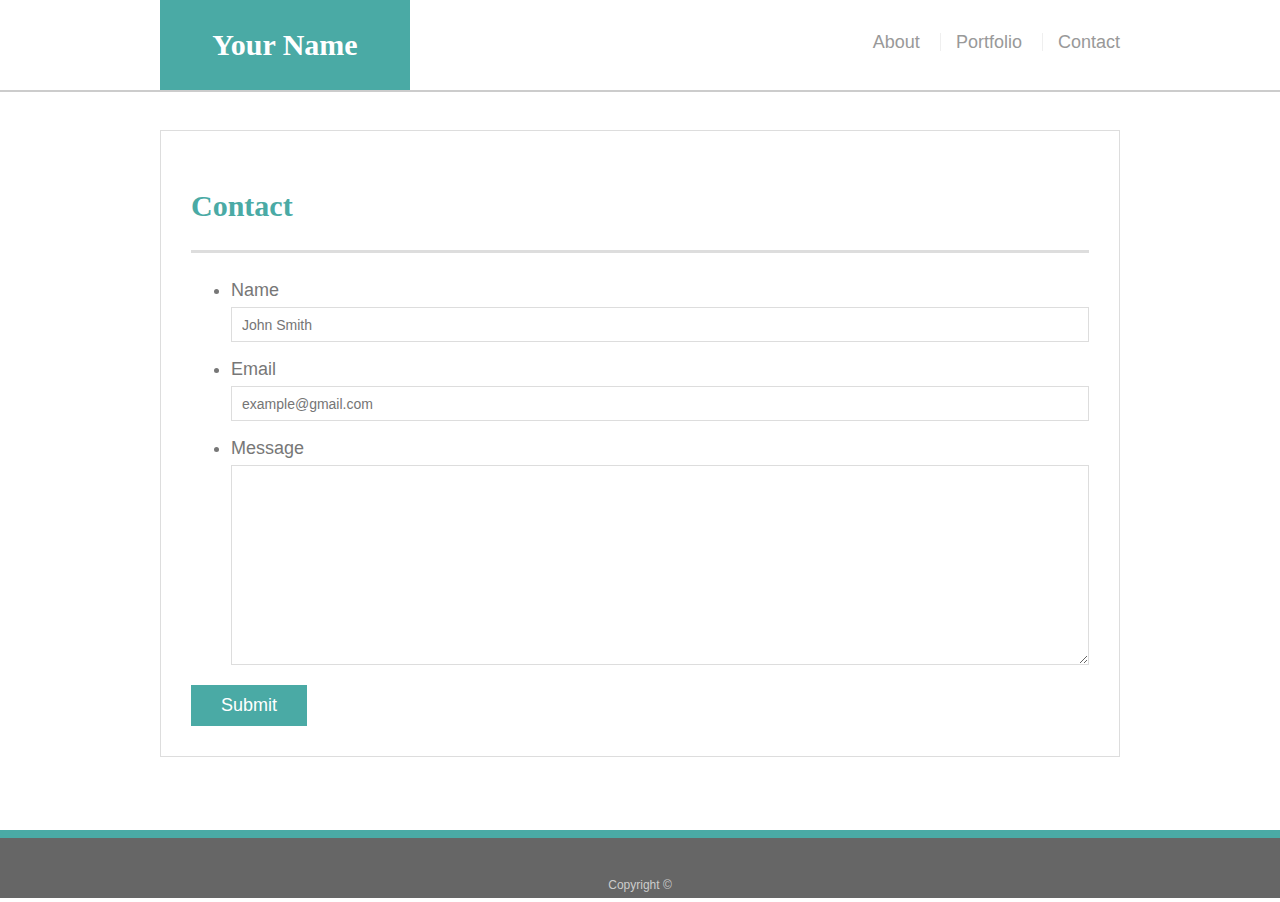
==== contact.html @ 38b9f2c2 "added viewport meta and made header static for 640px" ====
<!doctype html>
<html lang="en-us">

<head>
  <meta charset="UTF-8">
  <meta name="viewport" content="width=device-width, initial-scale=1.0">
  <title>Contact | Your Name</title>
  <link rel="stylesheet" type="text/css" href="assets/css/style.css">
</head>

<body>

  <header id="masthead">
    <div class="container">
      <a href="index.html" id="logo">Your Name</a>
      <nav>
        <a href="index.html">About</a>
        <a href="portfolio.html">Portfolio</a>
        <a href="contact.html">Contact</a>
      </nav>
    </div>
  </header>

  <div id="main-container" class="container">
    <section class="main-section">
      <h1>Contact</h1>

      <form id="contact-form">
        <ul>
          <li>
            <label for="name">Name</label>
            <input type="text" id="name" name="name" placeholder="John Smith" required="required">
          </li>
          <li>
            <label for="email">Email</label>
            <input type="email" id="email" name="email" placeholder="example@gmail.com" required="required">
          </li>
          <li>
            <label for="message">Message</label>
            <textarea id="message" name="message" required="required"></textarea>
          </li>
        </ul>
        <input type="submit">
      </form>

    </section>

  </div>

  <footer>
    <div class="container">
      Copyright &copy; 
    </div>
  </footer>
</body>

</html>
---- assets/css/style.css ----
body {
  margin: 0;
  font-family: Arial, "Helvetica Neue", Helvetica, sans-serif;
  font-size: 18px;
  line-height: 34px;
  color: #777777;
  background: url("../images/concrete_seamless.png");
}

* {
  box-sizing: border-box;
}

/* general */

.container {
  width: 100%;
  max-width: 960px;
  margin: 0 auto;
  clear: both;
}

h1,
h2,
h3,
p {
  margin-bottom: 20px;
}

p:last-child {
  margin-bottom: 0;
}

h1,
h2,
h3 {
  font-family: Georgia, Times, "Times New Roman", serif;
  font-weight: 700;
  color: #4aaaa5;
}

h1 {
  padding-bottom: 20px;
  font-size: 30px;
  line-height: 49px;
  border-bottom: 3px solid #dddddd;
}

h2,
h3 {
  font-size: 22px;
}

/* header */

#masthead {
  position: fixed;
  z-index: 99;
  width: 100%;
  margin: 0 0 30px;
  overflow: auto;
  color: #ffffff;
  background: #ffffff;
  border-bottom: 2px solid #cccccc;
}

#logo {
  float: left;
  width: 250px;
  height: 90px;
  font-family: Georgia, Times, "Times New Roman", serif;
  font-size: 30px;
  font-weight: 700;
  line-height: 90px;
  color: #ffffff;
  text-align: center;
  text-decoration: none;
  background: #4aaaa5;
}

nav {
  float: right;
  margin-top: 25px;
}

nav a {
  display: inline-block;
  padding-left: 15px;
  margin-left: 15px;
  line-height: 18px;
  color: #999;
  text-decoration: none;
  border-left: 1px solid #efefef;
}

nav a:first-child {
  border-left: 0 none;
}

/* footer */

footer {
  padding: 30px 0;
  clear: both;
  font-size: 12px;
  color: #ffffff;
  color: #cccccc;
  text-align: center;
  background: #666666;
  border-top: 8px solid #4aaaa5;
  height: 50px;
}

h3,
h2 {
  padding-bottom: 20px;
  margin-bottom: 15px;
  line-height: 22px;
  border-bottom: 2px solid #eeeeee;
}

/* main */

#main-container {
  padding-top: 130px;
  min-height: calc(100vh - 70px);
}

.main-section {
  float: left;
  width: 100%;
  max-width: 960px;
  padding: 30px;
  margin: 0 0 40px;
  background: #ffffff;
  border: 1px solid #dddddd;
}

/* portfolio page */

.work {
  position: relative;
  float: left;
  width: 274px;
  margin: 20px 0 25px;
  overflow: auto;
}

.work:nth-child(even) {
  margin-right: 40px;
}

.work img {
  width: 100%;
  border: 0 none;
  opacity: 0.8;
}

.work h3 {
  position: absolute;
  bottom: 20px;
  width: 100%;
  padding: 15px;
  margin-bottom: 0;
  font-weight: 300;
  line-height: 30px;
  color: #ffffff;
  text-align: center;
  background: #4aaaa5;
  border-bottom: 0;
}

.auth-image {
  float: left;
  width: 200px;
  height: auto;
  margin-top: 10px;
  margin-right: 25px;
}

/* contact page */

#contact-form ul {
  margin-bottom: 20px;
}

#contact-form li {
  margin-bottom: 10px;
}

label,
input[type=text],
input[type=email],
textarea {
  display: block;
  width: 100%;
}

input[type=text],
input[type=email],
textarea {
  height: 35px;
  padding: 0 10px;
  font-size: 14px;
  border: 1px solid #dddddd;
}

textarea {
  height: 200px;
}

input[type=submit] {
  padding: 10px 30px;
  font-size: 18px;
  color: #ffffff;
  cursor: pointer;
  background: #4aaaa5;
  border: 0 none;
}

@media screen and (max-width: 980px) {
  * {
    overflow-x: hidden;
  }
  
  body { 
    margin: 0;
  }

  nav {
    float: right;
    margin-right: 26px;
  }

  .main-section {
    width: 70%;
  }

  #masthead {
    width: 100%;
    padding-left: 32px;
  }

  #main-container, #logo
  {
    margin-left: 20px;
  }


}

@media screen and (max-width: 768px) {
  * {
    overflow-x: hidden;
  }

  body {
    margin: 0;
  }

  nav {
    margin-right: 6%;
  }

  #masthead {
    width: 100%;
  }

  .main-section {
    width: 94%;
  }

  #logo {
    margin-left: 20px;
    margin-right: 40px;
  }
}

@media screen and (max-width: 640px) {
  header {
    position: static;
  }
  body {
    margin: 0;
  }

  #logo {
    width: 100%;
    margin: 0;
    padding: auto 0;
    text-align: center;
  }

  nav {
    width: 100%;
    margin: 0;
    text-align: center;
  }

  #masthead {
    margin: 0;
    padding: 0;
  }
  .work {
    width: 100%;
    display: block;
    margin: 0 auto;
  }

  .auth-image {
    display: block;
    float: none;
    width: 100%;
    height: auto;
    margin: 0 auto;
  }
}
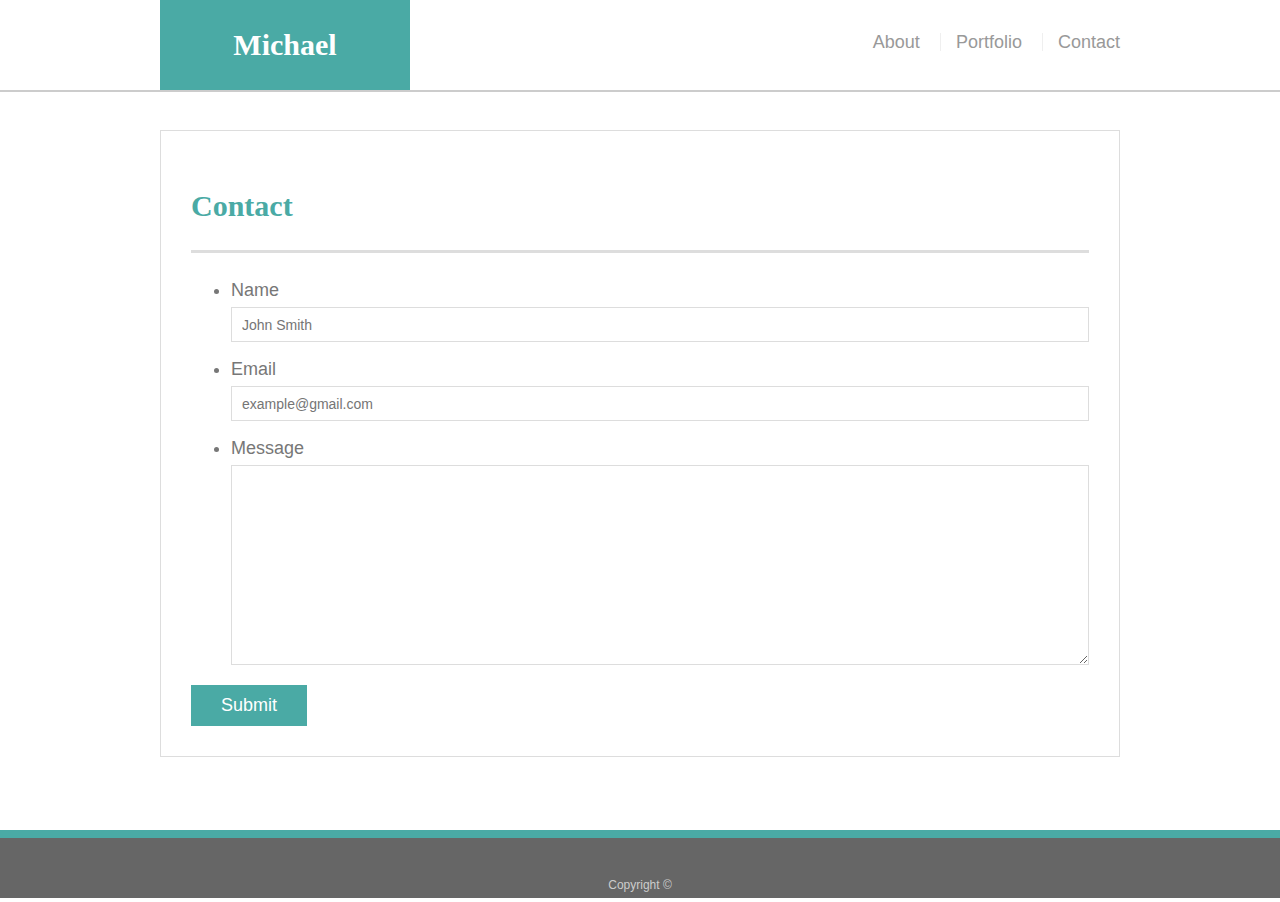
==== commit 26eeaadb: "finished" ====
--- a/contact.html
+++ b/contact.html
@@ -12,7 +12,7 @@
 
   <header id="masthead">
     <div class="container">
-      <a href="index.html" id="logo">Your Name</a>
+      <a href="index.html" id="logo">Michael</a>
       <nav>
         <a href="index.html">About</a>
         <a href="portfolio.html">Portfolio</a>
--- a/assets/css/style.css
+++ b/assets/css/style.css
@@ -284,6 +284,10 @@
     margin: 0;
   }
 
+  #main-container {
+    margin-right: 20px;
+  }
+
   #logo {
     width: 100%;
     margin: 0;
